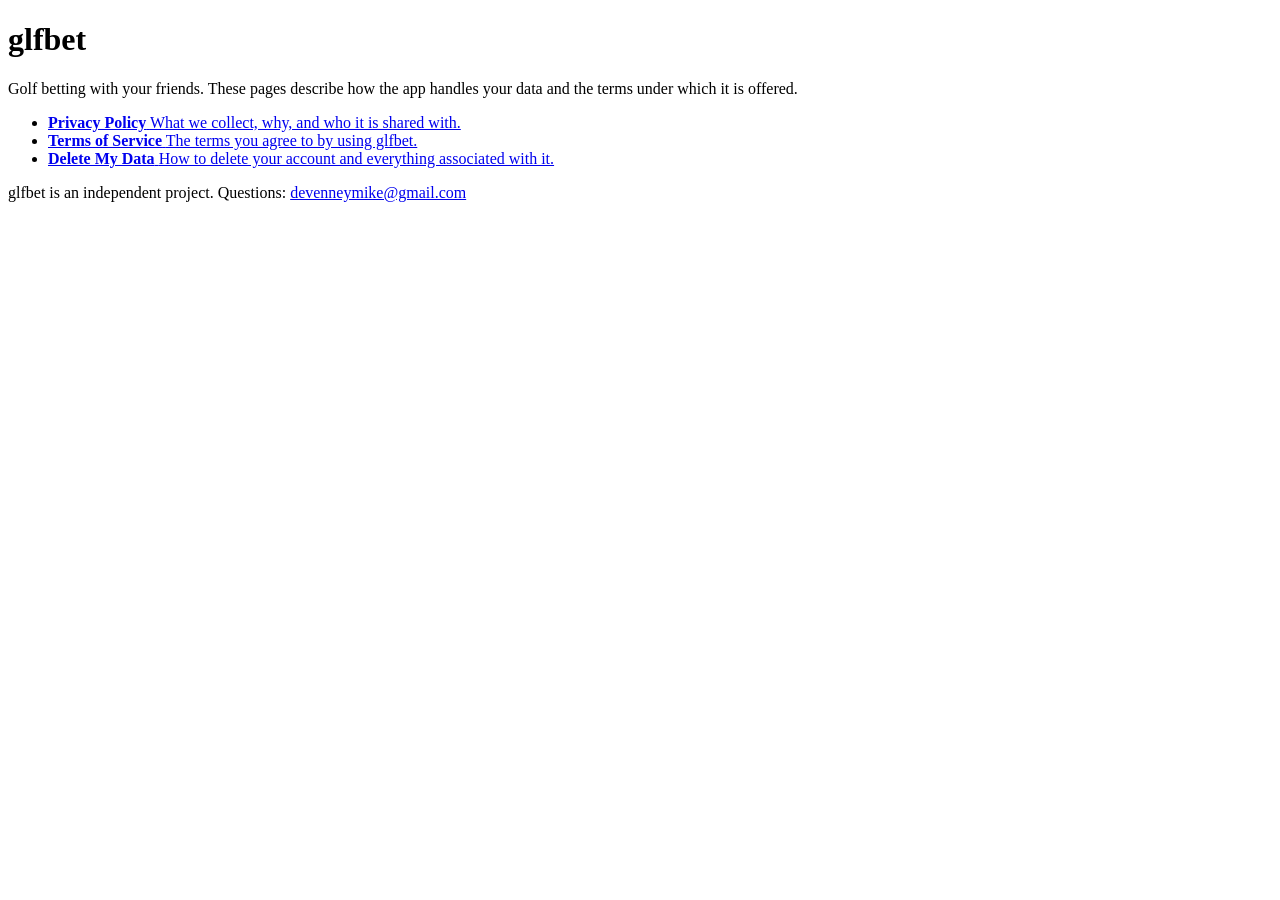
==== index.html @ 72849e12 "Add glfbet privacy policy, terms, and data deletion pages Public legal pages required by Meta (Faceb" ====
<!doctype html>
<html lang="en">
<head>
<meta charset="utf-8">
<meta name="viewport" content="width=device-width, initial-scale=1">
<title>glfbet — Legal</title>
<link rel="stylesheet" href="/glfbet-legal/style.css">
</head>
<body>
<main>
  <h1>glfbet</h1>
  <p class="lede">Golf betting with your friends. These pages describe how the app
  handles your data and the terms under which it is offered.</p>

  <ul class="cards">
    <li><a href="/glfbet-legal/privacy/"><strong>Privacy Policy</strong>
      <span>What we collect, why, and who it is shared with.</span></a></li>
    <li><a href="/glfbet-legal/terms/"><strong>Terms of Service</strong>
      <span>The terms you agree to by using glfbet.</span></a></li>
    <li><a href="/glfbet-legal/delete-my-data/"><strong>Delete My Data</strong>
      <span>How to delete your account and everything associated with it.</span></a></li>
  </ul>

  <footer>
    <p>glfbet is an independent project. Questions:
      <a href="mailto:devenneymike@gmail.com">devenneymike@gmail.com</a></p>
  </footer>
</main>
</body>
</html>
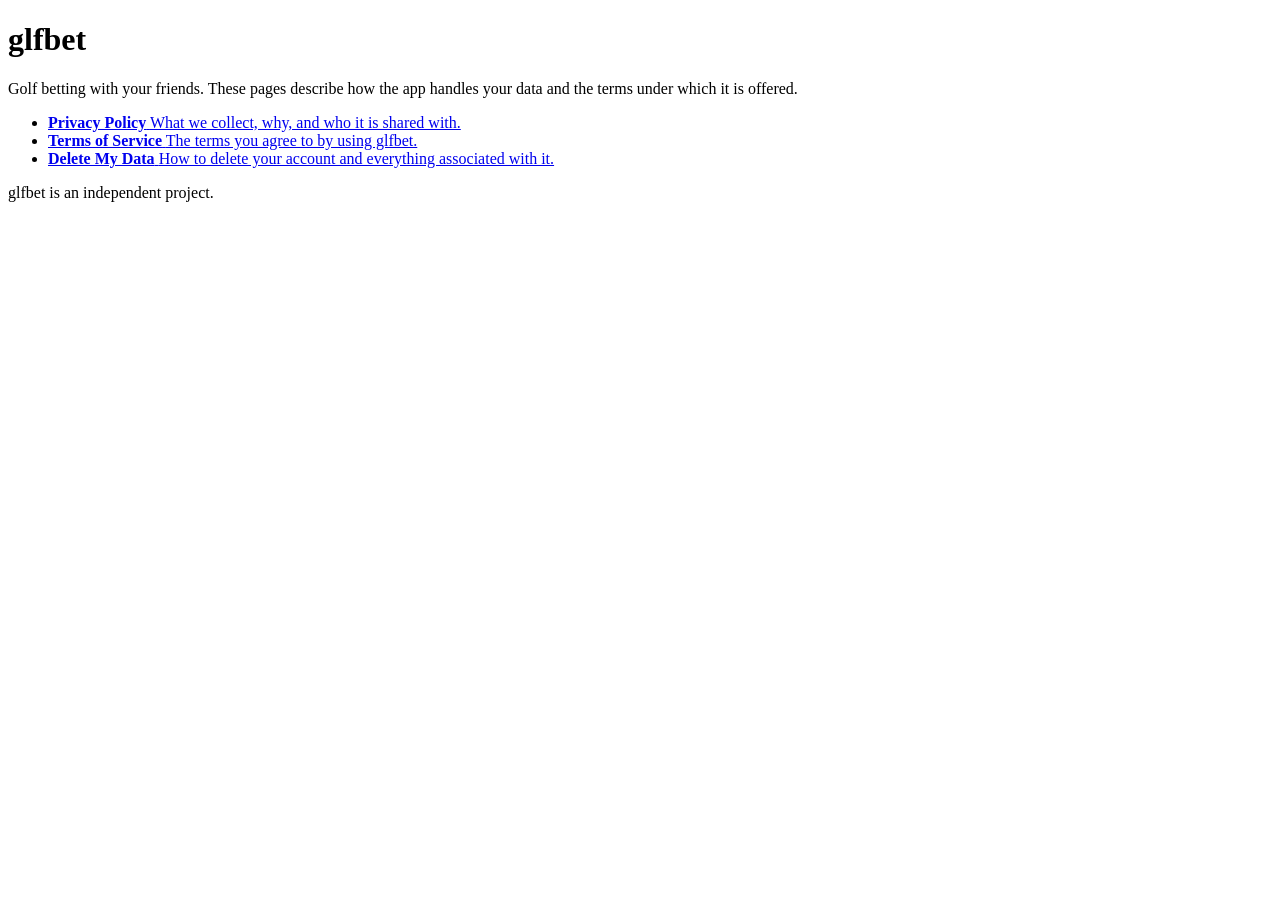
==== commit 41039ee7: "Rewrite legal pages in plain English, remove personal email Replace jargon with language a normal us" ====
--- a/index.html
+++ b/index.html
@@ -22,8 +22,7 @@
   </ul>
 
   <footer>
-    <p>glfbet is an independent project. Questions:
-      <a href="mailto:devenneymike@gmail.com">devenneymike@gmail.com</a></p>
+    <p>glfbet is an independent project.</p>
   </footer>
 </main>
 </body>
